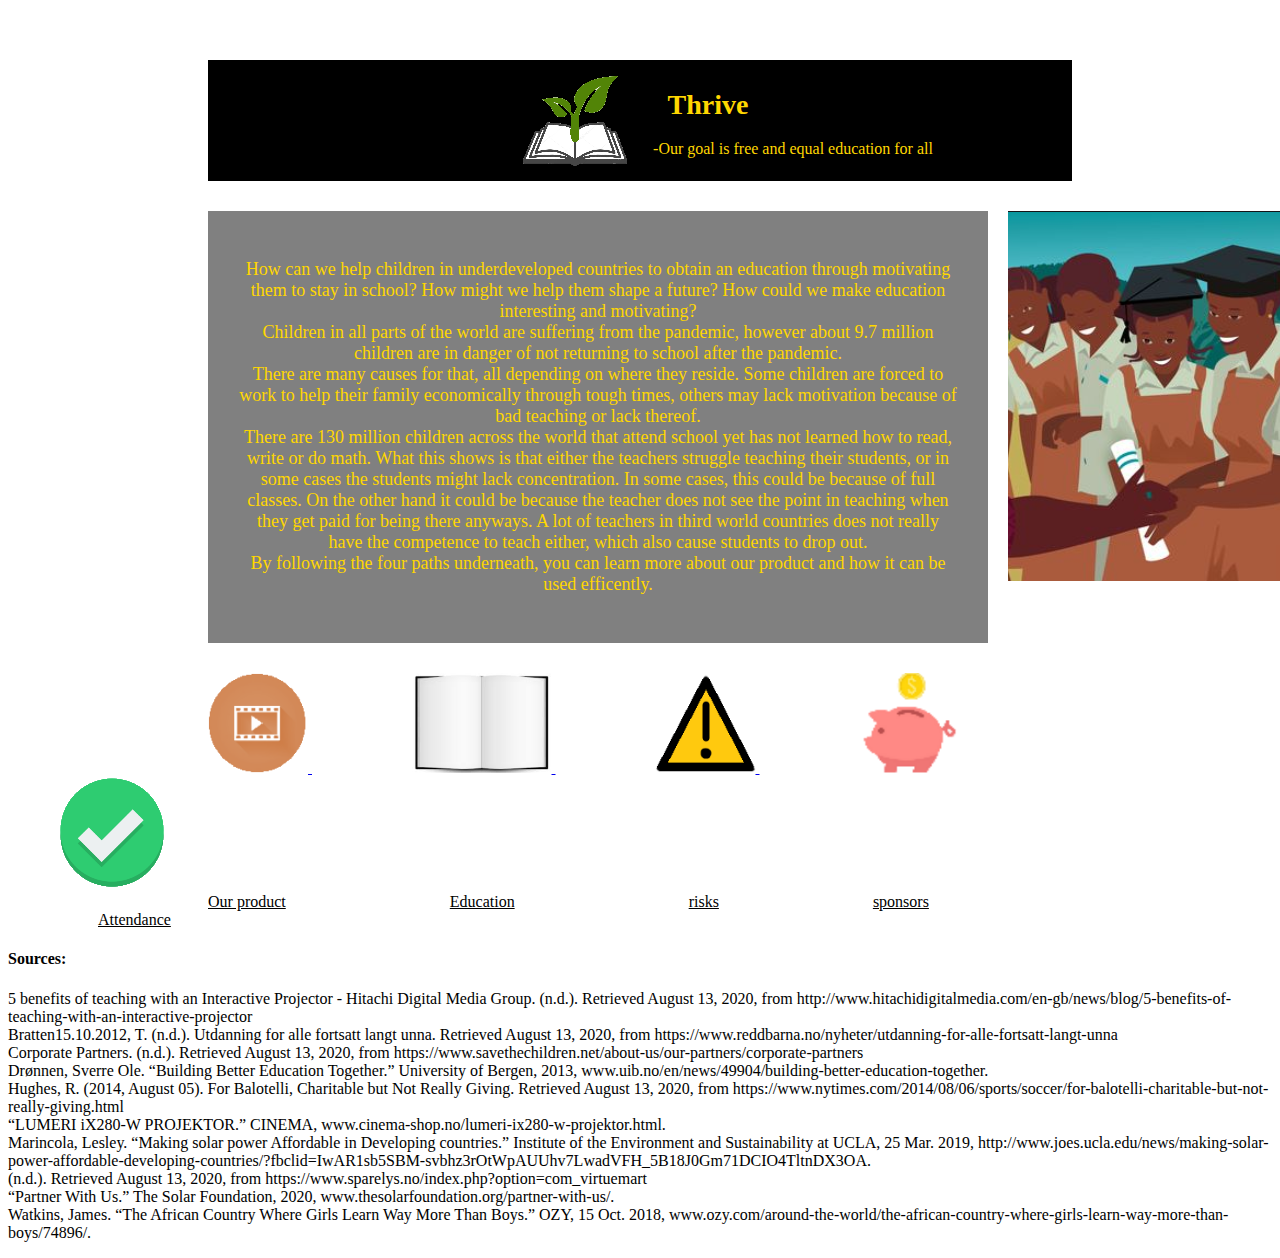
==== index.html @ 3090905a "Update index.html" ====
<!DOCTYPE html>

<html lang="en" xmlns="http://www.w3.org/1999/xhtml">
<head>
    <meta charset="utf-8" />
    <title>Thrive group project</title>
    <style>
        body{background-color:white;}
        header{display:grid;  grid-template-columns: 200px 580px;
        grid-template-rows: minmax(100px, auto); margin: 60px 200px 20px 200px; color: gold; background-color:black; padding: 10px 10px 10px 10px;}
        #intro {margin:10px 20px 30px 200px; background-color:grey; color:gold; padding: 30px 30px 30px 30px; font-size:18px}
        .txt{color:black;}
        .nav{height:100px;}
        main{display:grid;
        grid-template-columns: 1000px 800px;
        grid-template-rows: minmax(400px, auto)
        }
        #di {height:auto; margin-top: 10px}
    </style>
</head>
<body>
<header>
    <img src="Pictures/thrive2.png" style="margin: 0px 300px">
    <center>
        <h1 style="font-size:28px">Thrive</h1>
        <p style="margin: 0px 60px 0px 230px">-Our goal is free and equal education for all</p>
    </center>
</header>
<main>

    <center id="intro">
        <p>
            How can we help children in underdeveloped countries to obtain an education
            through motivating them to stay in school? How might we help them shape a future?

            How could we make education interesting and motivating?
            <br /> Children in all parts of the world are suffering from the pandemic,
            however about 9.7 million children are in danger of not returning to school after the pandemic. <br>
            There are many causes for that, all depending on where they reside. Some children are forced to work
            to help their family economically through tough times, others may lack motivation because of bad teaching or lack thereof.
            <br>
            There are 130 million children across the world that attend school yet has not
            learned how to read, write or do math. What this shows is that either the teachers struggle teaching their
            students, or in some cases the students might lack concentration. In some cases, this could be because of full classes. On the other hand it could be because the
            teacher does not see the point in teaching when they get paid for being there anyways. A lot of teachers in
            third world countries does not really have the competence to teach either, which also cause students to drop out.
            <br />
            By following the four paths underneath, you can learn more about our product and how it can be used efficently.
        </p>
    </center>
    <img id="di" src="Pictures/dip.PNG" />
</main>
<nav>
    <a href="product.html" style="margin: 10px 50px 10px 200px"><img class="nav" src="Pictures/video.png"> </a>
    <a href="examplePage.html" style="margin: 10px 50px 10px 50px"> <img class="nav" src="Pictures/BK.PNG"> </a>
    <a href="risks.html" style="margin: 10px 50px 10px 50px"><img class="nav" src="Pictures/dng.png"> </a>
    <a href="sponsors.html" style="margin: 10px 50px 10px 50px"><img class="nav" src="Pictures/piggy.png"></a>
    <a href="attendance.html" style="margin: 10px 200px 10px 50px "><img src="Pictures/check.png" /></a>
    <br />
    <a href="product.html" class="txt" style="margin: 10px 60px 10px 200px"> Our product</a>
    <a href="examplePage.html" class="txt" style="margin: 10px 70px 10px 100px">  Education</a>
    <a href="risks.html" class="txt" style="margin: 10px 50px 10px 100px"> risks</a>
    <a href="sponsors.html" class="txt" style="margin: 10px 60px 10px 100px"> sponsors</a>
    <a href="attendance.html" class="txt" style="margin:10px 200px 10px 90px"> Attendance</a>
</nav>
<h4>Sources:</h4>
<p>
    5 benefits of teaching with an Interactive Projector - Hitachi Digital Media Group. (n.d.). Retrieved August 13, 2020, from
    http://www.hitachidigitalmedia.com/en-gb/news/blog/5-benefits-of-teaching-with-an-interactive-projector
    <br />
    Bratten15.10.2012, T. (n.d.). Utdanning for alle fortsatt langt unna. Retrieved August 13, 2020, from https://www.reddbarna.no/nyheter/utdanning-for-alle-fortsatt-langt-unna
    <br />
    Corporate Partners. (n.d.). Retrieved August 13, 2020, from https://www.savethechildren.net/about-us/our-partners/corporate-partners
    <br />
    Drønnen, Sverre Ole. “Building Better Education Together.” University of Bergen, 2013, www.uib.no/en/news/49904/building-better-education-together.
    <br />
    Hughes, R. (2014, August 05). For Balotelli, Charitable but Not Really Giving. Retrieved August 13, 2020,
    from https://www.nytimes.com/2014/08/06/sports/soccer/for-balotelli-charitable-but-not-really-giving.html
    <br />
    “LUMERI iX280-W PROJEKTOR.” CINEMA, www.cinema-shop.no/lumeri-ix280-w-projektor.html.
    <br />
    Marincola, Lesley. “Making solar power Affordable in Developing countries.” Institute of the Environment and Sustainability at UCLA, 25 Mar. 2019,
    http://www.joes.ucla.edu/news/making-solar-power-affordable-developing-countries/?fbclid=IwAR1sb5SBM-svbhz3rOtWpAUUhv7LwadVFH_5B18J0Gm71DCIO4TltnDX3OA.
    <br />
    (n.d.). Retrieved August 13, 2020, from https://www.sparelys.no/index.php?option=com_virtuemart
    <br />
    “Partner With Us.” The Solar Foundation, 2020, www.thesolarfoundation.org/partner-with-us/.
    <br />
    Watkins, James. “The African Country Where Girls Learn Way More Than Boys.” OZY, 15 Oct. 2018, www.ozy.com/around-the-world/the-african-country-where-girls-learn-way-more-than-boys/74896/.
</p>
</body>
</html>
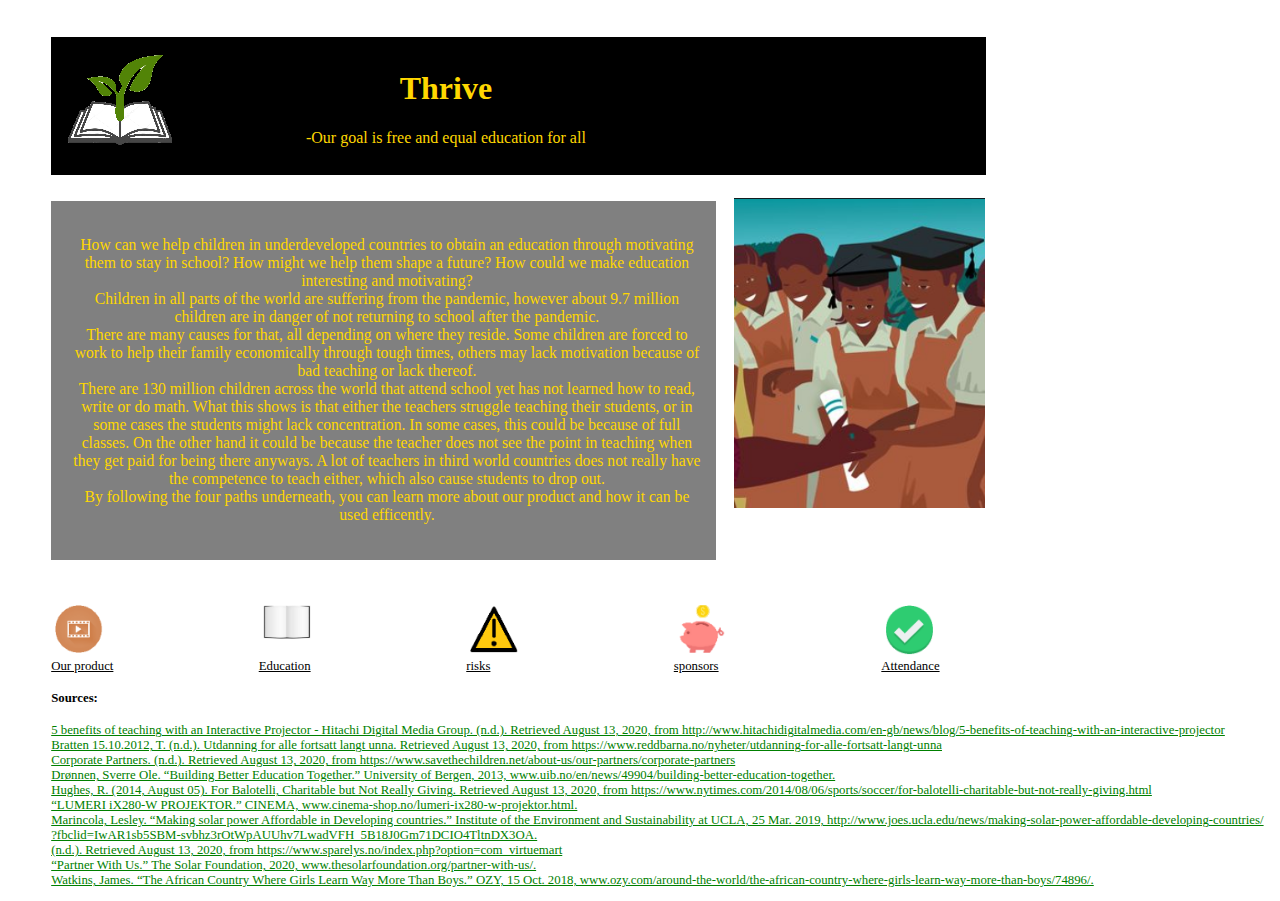
==== commit 67976d32: "Update index.html" ====
--- a/index.html
+++ b/index.html
@@ -4,26 +4,14 @@
 <head>
     <meta charset="utf-8" />
     <title>Thrive group project</title>
-    <style>
-        body{background-color:white;}
-        header{display:grid;  grid-template-columns: 200px 580px;
-        grid-template-rows: minmax(100px, auto); margin: 60px 200px 20px 200px; color: gold; background-color:black; padding: 10px 10px 10px 10px;}
-        #intro {margin:10px 20px 30px 200px; background-color:grey; color:gold; padding: 30px 30px 30px 30px; font-size:18px}
-        .txt{color:black;}
-        .nav{height:100px;}
-        main{display:grid;
-        grid-template-columns: 1000px 800px;
-        grid-template-rows: minmax(400px, auto)
-        }
-        #di {height:auto; margin-top: 10px}
-    </style>
+   <link rel="stylesheet" href="css/style.css">
 </head>
 <body>
 <header>
-    <img src="Pictures/thrive2.png" style="margin: 0px 300px">
+    <img src="Pictures/thrive2.png" alt="Two girls getting their diplomas">
     <center>
-        <h1 style="font-size:28px">Thrive</h1>
-        <p style="margin: 0px 60px 0px 230px">-Our goal is free and equal education for all</p>
+        <h1>Thrive</h1>
+        <p >-Our goal is free and equal education for all</p>
     </center>
 </header>
 <main>
@@ -48,45 +36,79 @@
             By following the four paths underneath, you can learn more about our product and how it can be used efficently.
         </p>
     </center>
-    <img id="di" src="Pictures/dip.PNG" />
+    <img id="di" src="Pictures/dip.PNG"/>
 </main>
 <nav>
-    <a href="product.html" style="margin: 10px 50px 10px 200px"><img class="nav" src="Pictures/video.png"> </a>
-    <a href="examplePage.html" style="margin: 10px 50px 10px 50px"> <img class="nav" src="Pictures/BK.PNG"> </a>
-    <a href="risks.html" style="margin: 10px 50px 10px 50px"><img class="nav" src="Pictures/dng.png"> </a>
-    <a href="sponsors.html" style="margin: 10px 50px 10px 50px"><img class="nav" src="Pictures/piggy.png"></a>
-    <a href="attendance.html" style="margin: 10px 200px 10px 50px "><img src="Pictures/check.png" /></a>
-    <br />
-    <a href="product.html" class="txt" style="margin: 10px 60px 10px 200px"> Our product</a>
-    <a href="examplePage.html" class="txt" style="margin: 10px 70px 10px 100px">  Education</a>
-    <a href="risks.html" class="txt" style="margin: 10px 50px 10px 100px"> risks</a>
-    <a href="sponsors.html" class="txt" style="margin: 10px 60px 10px 100px"> sponsors</a>
-    <a href="attendance.html" class="txt" style="margin:10px 200px 10px 90px"> Attendance</a>
+    <a href="product.html"><img class="nav" src="Pictures/video.png" alt="A play button"> </a>
+    <a href="examplePage.html"> <img class="nav" src="Pictures/BK.PNG" alt="A book"> </a>
+    <a href="risks.html"><img class="nav" src="Pictures/dng.png" alt="A yellow triangle warning sign"> </a>
+    <a href="sponsors.html"><img class="nav" src="Pictures/piggy.png" alt="A piggy bank"></a>
+    <a href="attendance.html"><img class="nav" src="Pictures/check.png" alt="A green check mark"/></a>
+    <a href="product.html" class="txt"> Our product</a>
+    <a href="examplePage.html" class="txt">  Education</a>
+    <a href="risks.html" class="txt"> risks</a>
+    <a href="sponsors.html" class="txt"> sponsors</a>
+    <a href="attendance.html" class="txt"> Attendance</a>
 </nav>
+<footer>
 <h4>Sources:</h4>
 <p>
-    5 benefits of teaching with an Interactive Projector - Hitachi Digital Media Group. (n.d.). Retrieved August 13, 2020, from
-    http://www.hitachidigitalmedia.com/en-gb/news/blog/5-benefits-of-teaching-with-an-interactive-projector
+   <a href="http://www.hitachidigitalmedia.com/en-gb/news/blog/5-benefits-of-teaching-with-an-interactive-projector">
+       5 benefits of teaching with an Interactive Projector - Hitachi Digital Media Group. (n.d.).
+            Retrieved August 13, 2020, from
+            http://www.hitachidigitalmedia.com/en-gb/news/blog/5-benefits-of-teaching-with-an-interactive-projector
+   </a>
     <br />
-    Bratten15.10.2012, T. (n.d.). Utdanning for alle fortsatt langt unna. Retrieved August 13, 2020, from https://www.reddbarna.no/nyheter/utdanning-for-alle-fortsatt-langt-unna
+   <a href="from https://www.reddbarna.no/nyheter/utdanning-for-alle-fortsatt-langt-unna">
+       Bratten 15.10.2012, T. (n.d.).
+            Utdanning for alle fortsatt langt unna.
+            Retrieved August 13, 2020,
+            from https://www.reddbarna.no/nyheter/utdanning-for-alle-fortsatt-langt-unna
+   </a>
     <br />
-    Corporate Partners. (n.d.). Retrieved August 13, 2020, from https://www.savethechildren.net/about-us/our-partners/corporate-partners
+   <a href="https://www.savethechildren.net/about-us/our-partners/corporate-partners">
+       Corporate Partners. (n.d.).
+            Retrieved August 13, 2020,
+            from https://www.savethechildren.net/about-us/our-partners/corporate-partners
+   </a>
     <br />
-    Drønnen, Sverre Ole. “Building Better Education Together.” University of Bergen, 2013, www.uib.no/en/news/49904/building-better-education-together.
-    <br />
-    Hughes, R. (2014, August 05). For Balotelli, Charitable but Not Really Giving. Retrieved August 13, 2020,
-    from https://www.nytimes.com/2014/08/06/sports/soccer/for-balotelli-charitable-but-not-really-giving.html
-    <br />
-    “LUMERI iX280-W PROJEKTOR.” CINEMA, www.cinema-shop.no/lumeri-ix280-w-projektor.html.
-    <br />
-    Marincola, Lesley. “Making solar power Affordable in Developing countries.” Institute of the Environment and Sustainability at UCLA, 25 Mar. 2019,
-    http://www.joes.ucla.edu/news/making-solar-power-affordable-developing-countries/?fbclid=IwAR1sb5SBM-svbhz3rOtWpAUUhv7LwadVFH_5B18J0Gm71DCIO4TltnDX3OA.
-    <br />
-    (n.d.). Retrieved August 13, 2020, from https://www.sparelys.no/index.php?option=com_virtuemart
-    <br />
-    “Partner With Us.” The Solar Foundation, 2020, www.thesolarfoundation.org/partner-with-us/.
-    <br />
-    Watkins, James. “The African Country Where Girls Learn Way More Than Boys.” OZY, 15 Oct. 2018, www.ozy.com/around-the-world/the-african-country-where-girls-learn-way-more-than-boys/74896/.
+    <a href="www.uib.no/en/news/49904/building-better-education-together">
+        Drønnen, Sverre Ole.
+            “Building Better Education Together.”
+            University of Bergen, 2013, www.uib.no/en/news/49904/building-better-education-together.
+    </a>
+        <br />
+    <a href="https://www.nytimes.com/2014/08/06/sports/soccer/for-balotelli-charitable-but-not-really-giving.html">
+        Hughes, R. (2014, August 05).
+            For Balotelli, Charitable but Not Really Giving.
+            Retrieved August 13, 2020,
+            from https://www.nytimes.com/2014/08/06/sports/soccer/for-balotelli-charitable-but-not-really-giving.html
+    </a>
+        <br />
+    <a href="www.cinema-shop.no/lumeri-ix280-w-projektor.html">
+        “LUMERI iX280-W PROJEKTOR.” CINEMA, www.cinema-shop.no/lumeri-ix280-w-projektor.html.
+    </a>
+        <br />
+    <a href="http://www.joes.ucla.edu/news/making-solar-power-affordable-developing-countries/?fbclid=IwAR1sb5SBM-svbhz3rOtWpAUUhv7LwadVFH_5B18J0Gm71DCIO4TltnDX3OA">
+        Marincola, Lesley. “Making solar power Affordable in Developing countries.”
+            Institute of the Environment and Sustainability at UCLA, 25 Mar. 2019,
+            http://www.joes.ucla.edu/news/making-solar-power-affordable-developing-countries/<br>
+            ?fbclid=IwAR1sb5SBM-svbhz3rOtWpAUUhv7LwadVFH_5B18J0Gm71DCIO4TltnDX3OA.
+    </a>
+        <br />
+    <a href="https://www.sparelys.no/index.php?option=com_virtuemart">
+        (n.d.). Retrieved August 13, 2020, from https://www.sparelys.no/index.php?option=com_virtuemart
+    </a>
+        <br />
+    <a href="www.thesolarfoundation.org/partner-with-us/">
+        “Partner With Us.” The Solar Foundation, 2020, www.thesolarfoundation.org/partner-with-us/.
+    </a>
+        <br />
+    <a href="www.ozy.com/around-the-world/the-african-country-where-girls-learn-way-more-than-boys/74896/">
+        Watkins, James. “The African Country Where Girls Learn Way More Than Boys.” OZY,
+        15 Oct. 2018, www.ozy.com/around-the-world/the-african-country-where-girls-learn-way-more-than-boys/74896/.
+    </a>
 </p>
+</footer>
 </body>
 </html>
--- a/css/style.css
+++ b/css/style.css
@@ -0,0 +1,49 @@
+  body{background-color:white;
+  margin-left: 4%}
+
+        header{display:grid;
+        grid-template-columns: 2% 80%;
+        grid-template-rows: minmax(40%, auto);
+        margin: 3% 23.4% 1% 0%;
+        color: gold;
+        background-color:black;
+        padding: 1% 1%;}
+
+         main{
+        display:grid;
+        grid-template-columns: 55% 45%;
+        grid-template-rows: minmax(25%, auto);
+
+        }
+        #intro {
+        margin:2% 1% 6% 0%;
+        background-color:grey;
+        color:gold;
+        padding: 3% 2% 3% 3%;
+         font-size:0.98em
+         }
+        #di {
+        height:75%;
+        margin: 2% 10% 2% 2%}
+
+        .txt{
+        color:black;
+        font-size: 0.80em;
+        }
+
+        .nav{
+        width: 3em;
+        height: auto;
+        margin: 2% 0% 0% 2%;
+        }
+
+        nav{
+        display:grid;
+        grid-template-columns:repeat(5, 17%);
+        }
+
+
+        footer{
+        font-size:0.80em;
+        }
+        a{color: green}
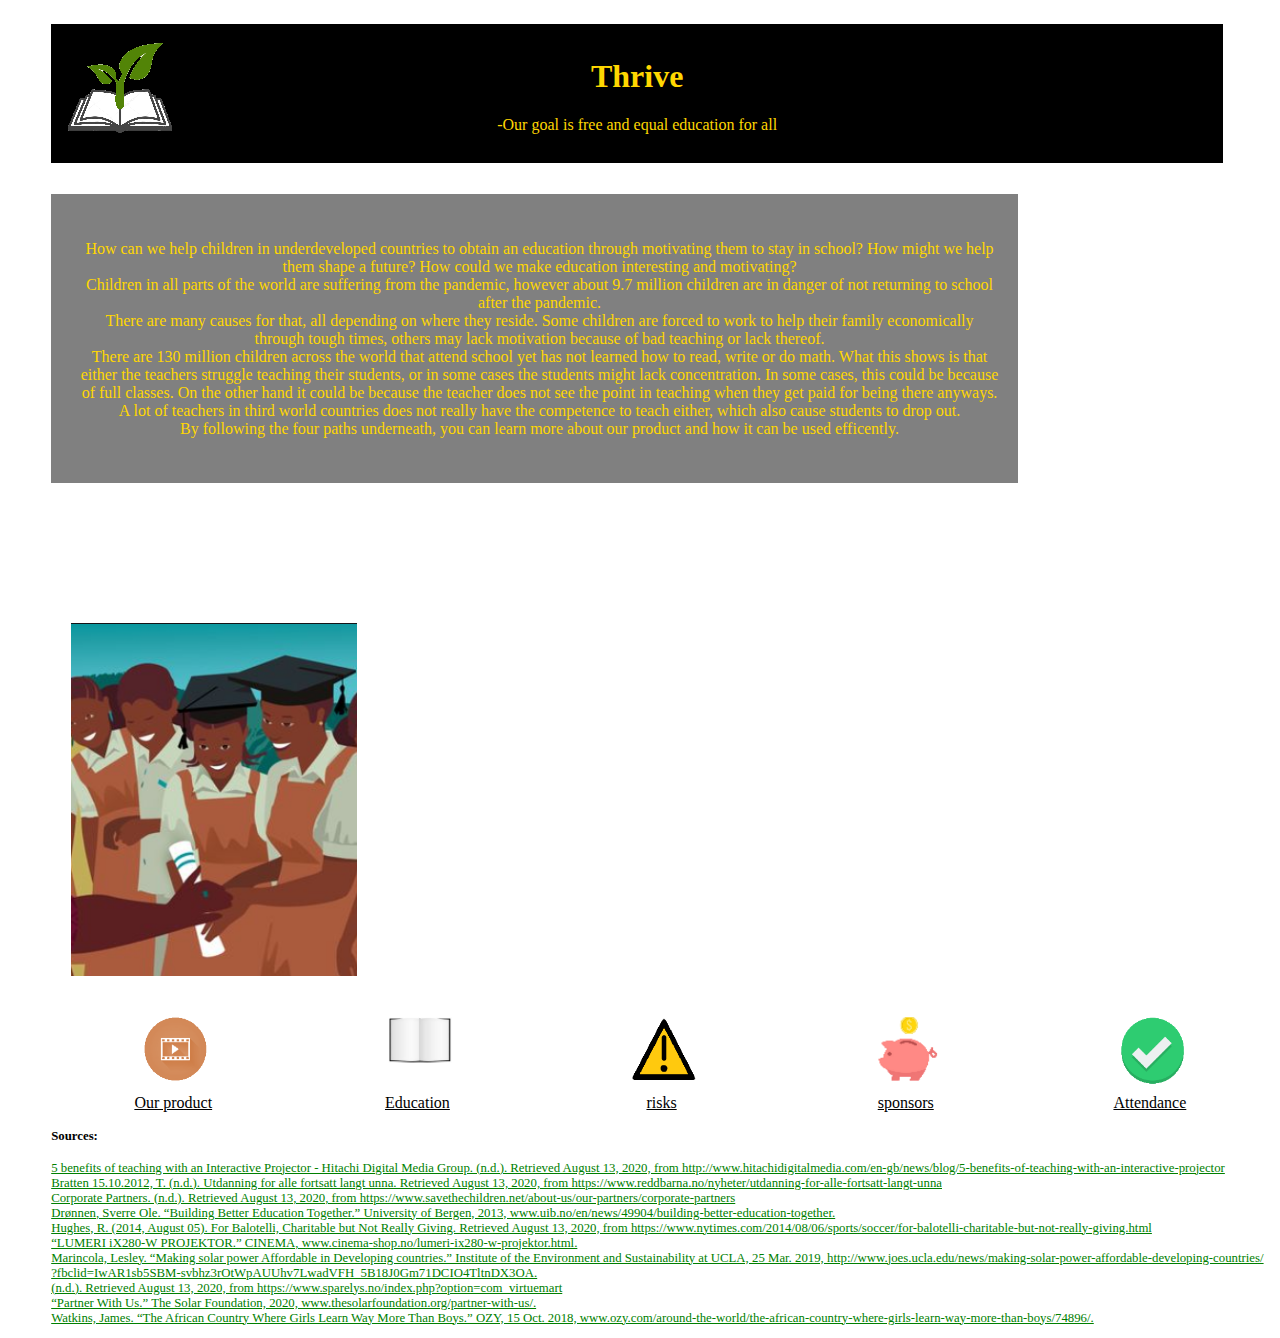
==== commit 8888e2e5: "Update index.html" ====
--- a/index.html
+++ b/index.html
@@ -3,7 +3,7 @@
 <html lang="en" xmlns="http://www.w3.org/1999/xhtml">
 <head>
     <meta charset="utf-8" />
-    <title>Thrive group project</title>
+    <title>Innovation-camp</title>
    <link rel="stylesheet" href="css/style.css">
 </head>
 <body>
@@ -36,6 +36,9 @@
             By following the four paths underneath, you can learn more about our product and how it can be used efficently.
         </p>
     </center>
+    <br>
+    <br>
+    <br>
     <img id="di" src="Pictures/dip.PNG"/>
 </main>
 <nav>
--- a/css/style.css
+++ b/css/style.css
@@ -2,16 +2,17 @@
   margin-left: 4%}
 
         header{display:grid;
-        grid-template-columns: 2% 80%;
-        grid-template-rows: minmax(40%, auto);
-        margin: 3% 23.4% 1% 0%;
+        grid-template-columns: 10% 80%;
+        grid-template-rows: minmax(30%, auto);
+        margin: 2% 4% 1% 0%;
         color: gold;
         background-color:black;
-        padding: 1% 1%;}
+        padding: 1% 1%;
+        }
 
          main{
         display:grid;
-        grid-template-columns: 55% 45%;
+        grid-template-columns: 80% 19%;
         grid-template-rows: minmax(25%, auto);
 
         }
@@ -20,30 +21,33 @@
         background-color:grey;
         color:gold;
         padding: 3% 2% 3% 3%;
-         font-size:0.98em
+         font-size:1em
          }
+
         #di {
         height:75%;
-        margin: 2% 10% 2% 2%}
+        margin: 8.3% 2% 2% 2%}
 
         .txt{
         color:black;
-        font-size: 0.80em;
+        font-size: 1em;
         }
 
         .nav{
-        width: 3em;
+        width: 5vw;
         height: auto;
-        margin: 2% 0% 0% 2%;
+        margin: 2% 0% 2% 2%;
         }
 
         nav{
         display:grid;
-        grid-template-columns:repeat(5, 17%);
+        grid-template-columns:repeat(5, 20%);
+        text-align:center;
         }
 
 
         footer{
         font-size:0.80em;
         }
+        
         a{color: green}
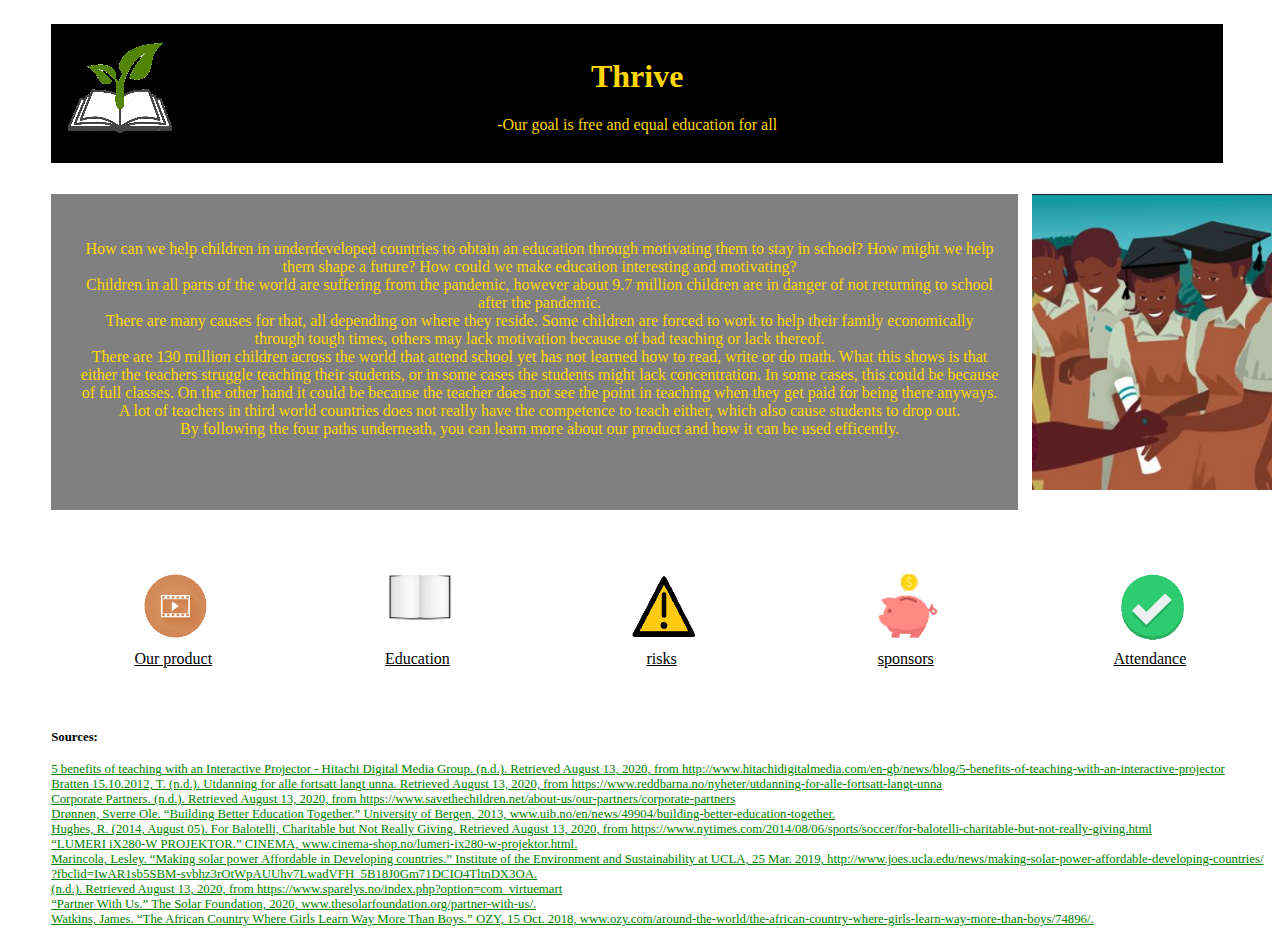
==== commit 78b1f1cc: "Update index.html" ====
--- a/index.html
+++ b/index.html
@@ -36,10 +36,7 @@
             By following the four paths underneath, you can learn more about our product and how it can be used efficently.
         </p>
     </center>
-    <br>
-    <br>
-    <br>
-    <img id="di" src="Pictures/dip.PNG"/>
+     <img id="di" src="Pictures/dip.PNG"/>
 </main>
 <nav>
     <a href="product.html"><img class="nav" src="Pictures/video.png" alt="A play button"> </a>
@@ -54,6 +51,9 @@
     <a href="attendance.html" class="txt"> Attendance</a>
 </nav>
 <footer>
+    <br>
+    <br>
+    <br>
 <h4>Sources:</h4>
 <p>
    <a href="http://www.hitachidigitalmedia.com/en-gb/news/blog/5-benefits-of-teaching-with-an-interactive-projector">
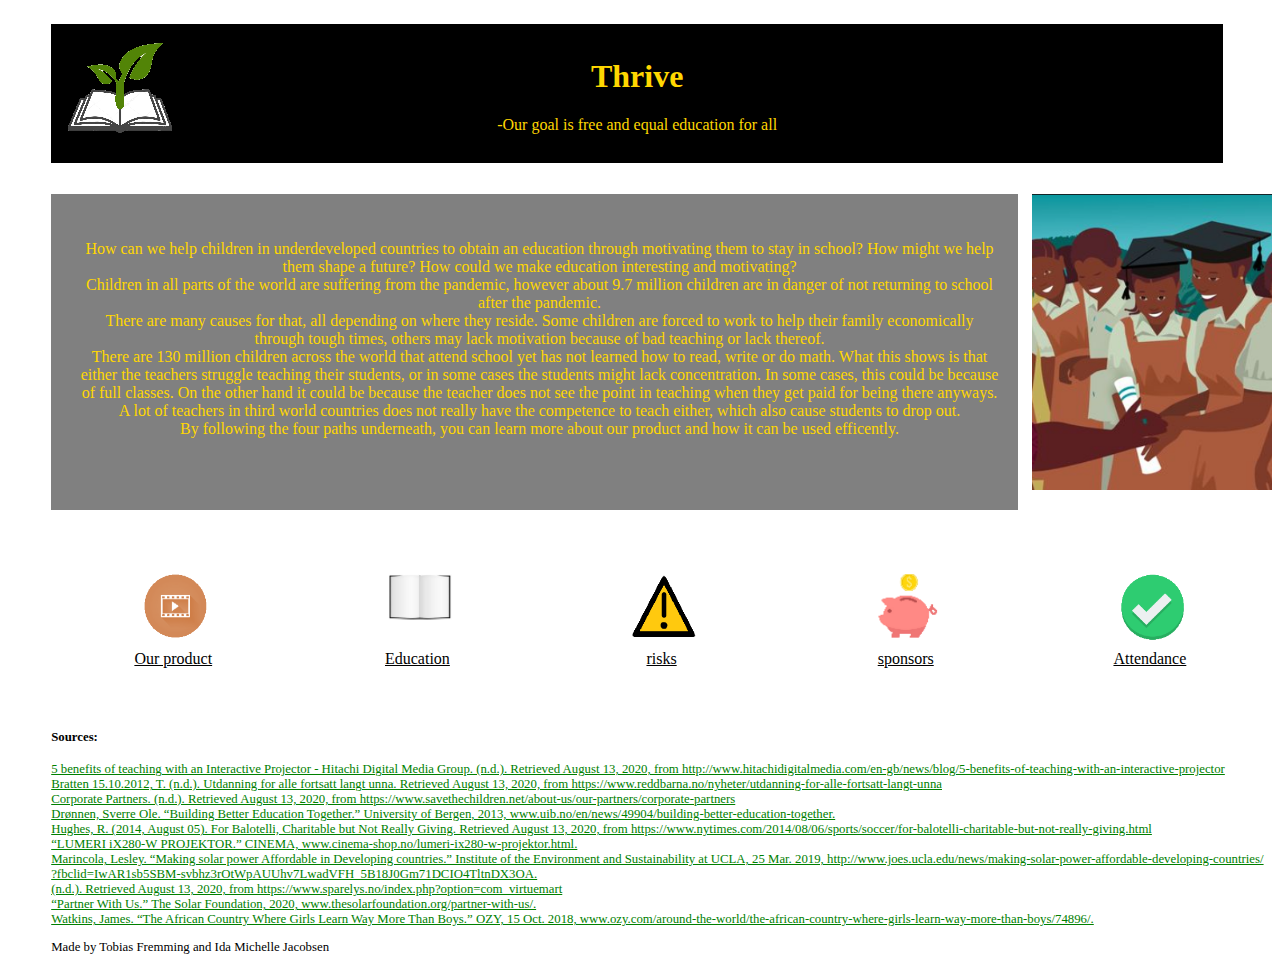
==== commit 4386b3c7: "Update index.html" ====
--- a/index.html
+++ b/index.html
@@ -112,6 +112,10 @@
         15 Oct. 2018, www.ozy.com/around-the-world/the-african-country-where-girls-learn-way-more-than-boys/74896/.
     </a>
 </p>
+    <div class="foot">
+       <p class="footer">Made by Tobias Fremming and
+           Ida Michelle Jacobsen</p>
+   </div>
 </footer>
 </body>
 </html>
